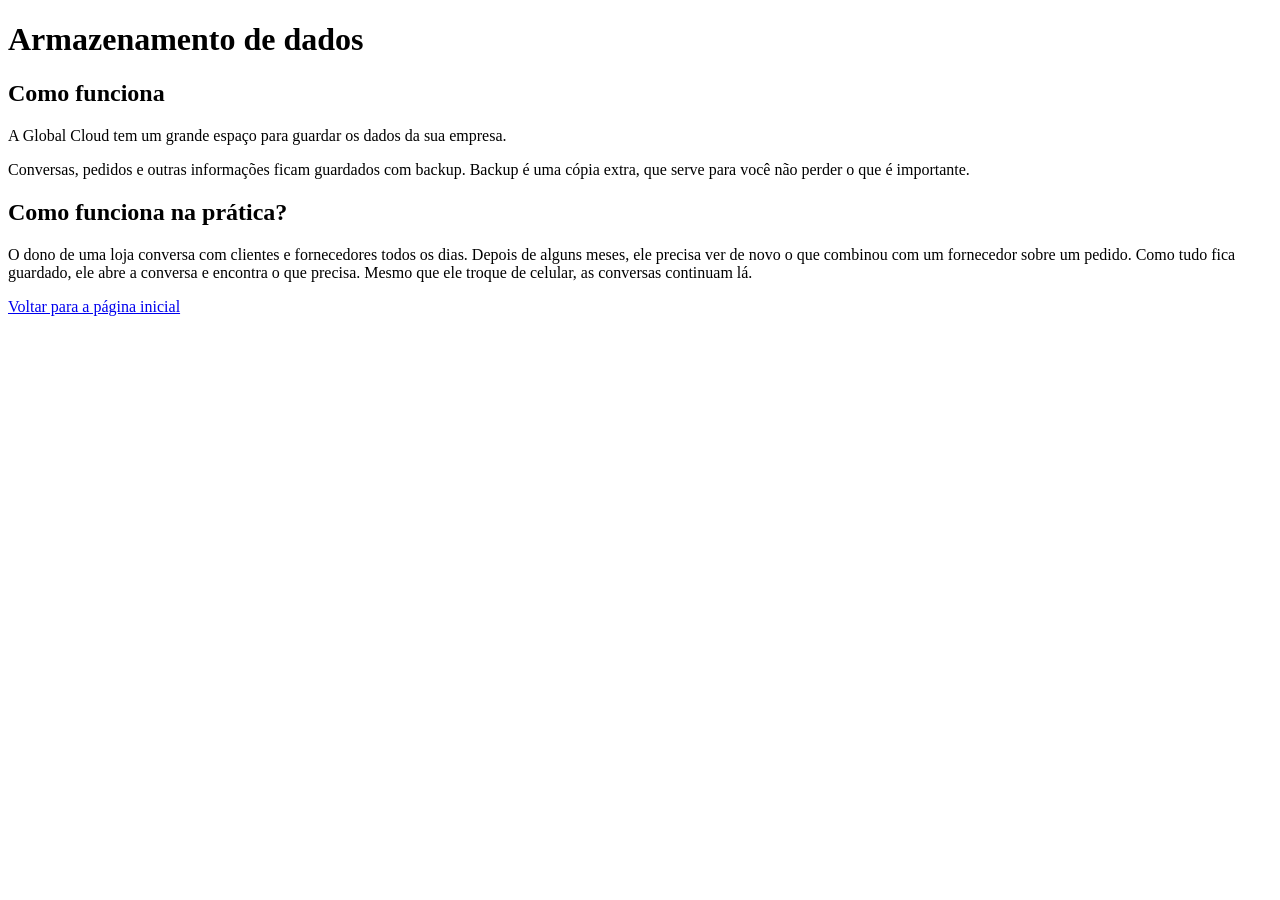
==== html/armazenamentodados.html @ 473a4e62 "oi fiz o trabaio" ====
<!DOCTYPE html>
<html lang="en">
<head>
<meta charset="UTF-8">
<meta name="viewport" content="width=device-width, initial-scale=1">
<title>Armazenamento de dados</title>
<link rel="stylesheet" href="css/style.css">
</head>
<body>
<div class="armazenamento">


  <h1>Armazenamento de dados</h1>

  <div>
    <h2>Como funciona</h2>
    <p>A Global Cloud tem um grande espaço para guardar os dados da sua empresa.</p>
    <p>Conversas, pedidos e outras informações ficam guardados com backup. Backup é uma cópia extra, que serve para você não perder 
        o que é importante.</p>
  </div>

  <div>
    <h2>Como funciona na prática?</h2>
    <p>O dono de uma loja conversa com clientes e fornecedores todos os dias. Depois de alguns meses, ele precisa ver de novo o que 
        combinou com um fornecedor sobre um pedido. Como tudo fica guardado, ele abre a conversa e encontra o que precisa. Mesmo que ele troque de celular, as conversas continuam lá.</p>
  </div>

     <a href="seguranca.html">Voltar para a página inicial</a>
  
</div>
</body>
</html>
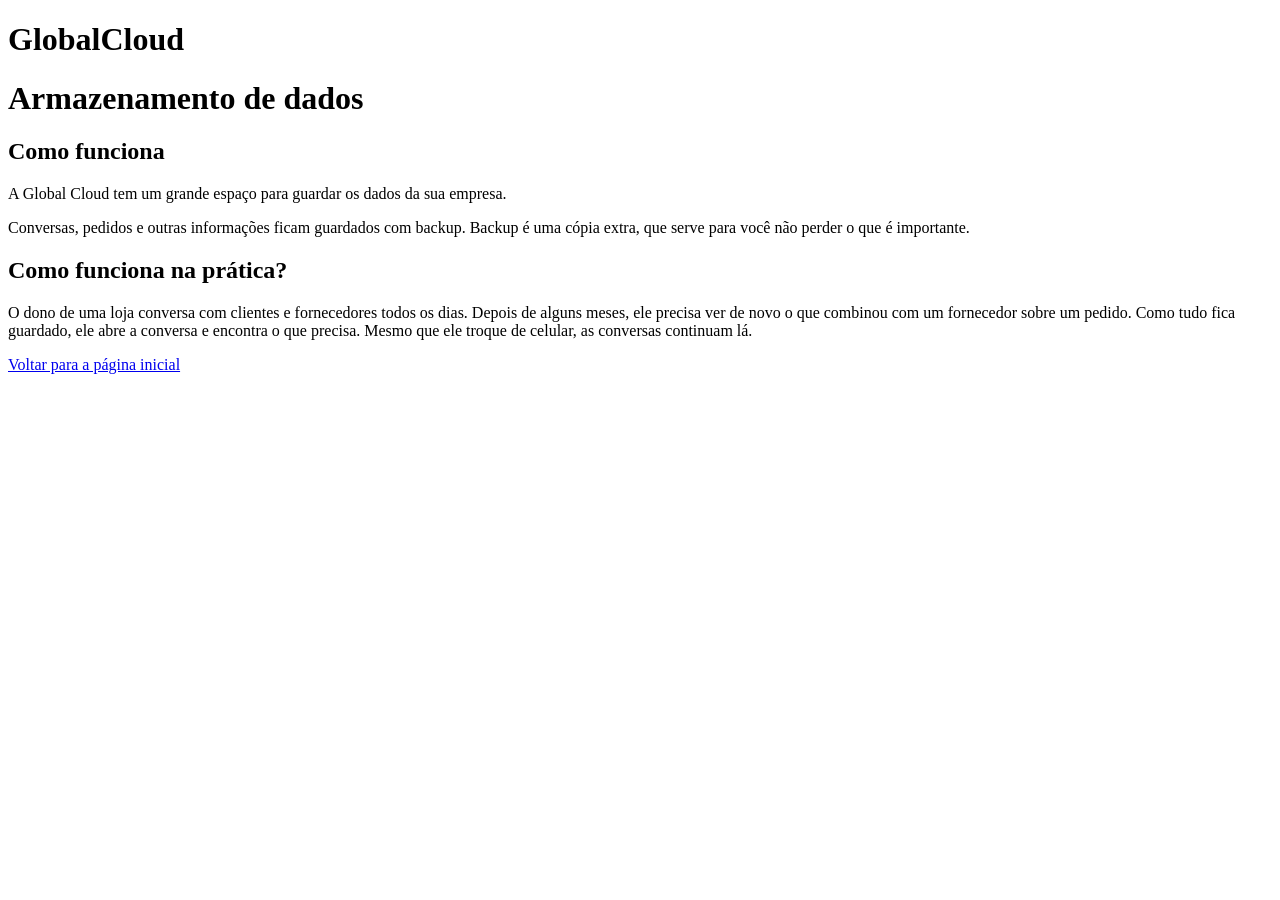
==== commit d953c6d1: "tinha esquecido do header em todas as paginas" ====
--- a/html/armazenamentodados.html
+++ b/html/armazenamentodados.html
@@ -8,7 +8,10 @@
 </head>
 <body>
 <div class="armazenamento">
-
+  
+<header>
+       <h1>GlobalCloud</h1>
+    </header>
 
   <h1>Armazenamento de dados</h1>
 
